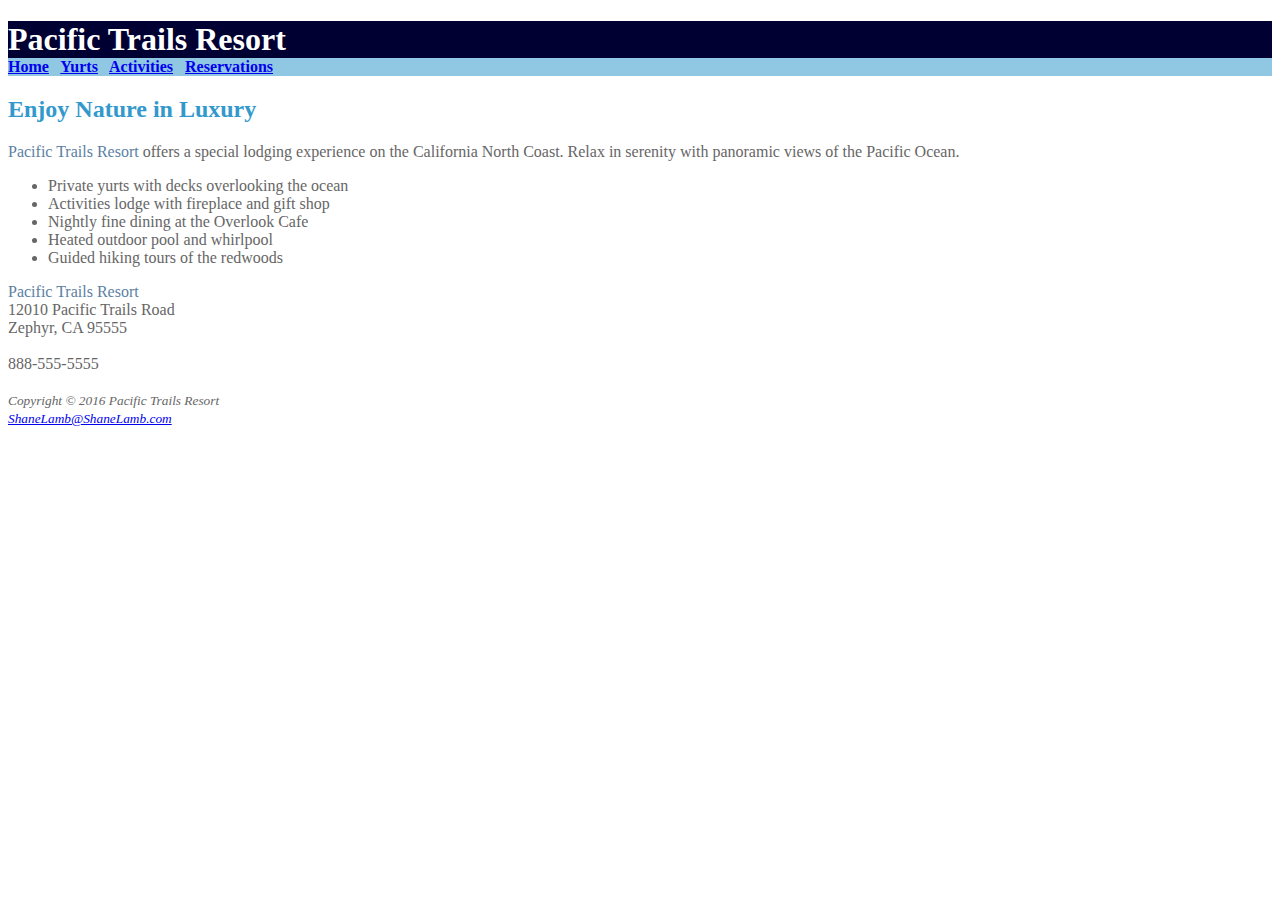
==== index.html @ 4e1e6158 "Create index.html" ====
<!DOCTYPE html>
<html lang="en">

<head>
    <title>Pacific Trails Resort</title>
    <meta charset="utf-8">
    <link rel="stylesheet" href="pacific.css">
</head>

<body>
    <header>
        <h1>Pacific Trails Resort</h1>
    </header>
    <nav>
        <b>
            <a href="index.html">Home</a> &nbsp;
            <a href=" yurts.html">Yurts</a> &nbsp;
            <a href="activities.html">Activities</a> &nbsp;
            <a href="reservations.html">Reservations</a>
          </b>
    </nav>
    <main>
        <h2>Enjoy Nature in Luxury</h2>
        <p><span class="resort">Pacific Trails Resort</span> offers a special lodging experience on the California North Coast. Relax in serenity with panoramic views of the Pacific Ocean.</p>

        <ul>
            <li>Private yurts with decks overlooking the ocean</li>
            <li>Activities lodge with fireplace and gift shop</li>
            <li>Nightly fine dining at the Overlook Cafe</li>
            <li>Heated outdoor pool and whirlpool</li>
            <li>Guided hiking tours of the redwoods</li>
        </ul>
        <div id="contact">
            <span class="resort">Pacific Trails Resort</span>
            <br> 12010 Pacific Trails Road
            <br> Zephyr, CA 95555
            <br>
            <br> 888-555-5555
        </div>
    </main>
    <footer>
        <br>
        <small><i>Copyright &copy; 2016 Pacific Trails Resort</i></small>
        <br>
        <small><i><a href="mailto:ShaneLamb@ShaneLamb.com">ShaneLamb@ShaneLamb.com</a></i></small>
    </footer>
</body>
---- pacific.css ----
body {
    background-color: #FFFFFF;
    color: #666666;
}

header {
    background-color: #000033;
    color: #FFFFFF;
}

nav {
    background-color: #90C7E3;
}

h1 {
    margin-bottom: 0;
}

h2 {
    color: #3399CC;
}

dt {
    color: #000033;
}

.resort {
    color: #5C7FA3;
}
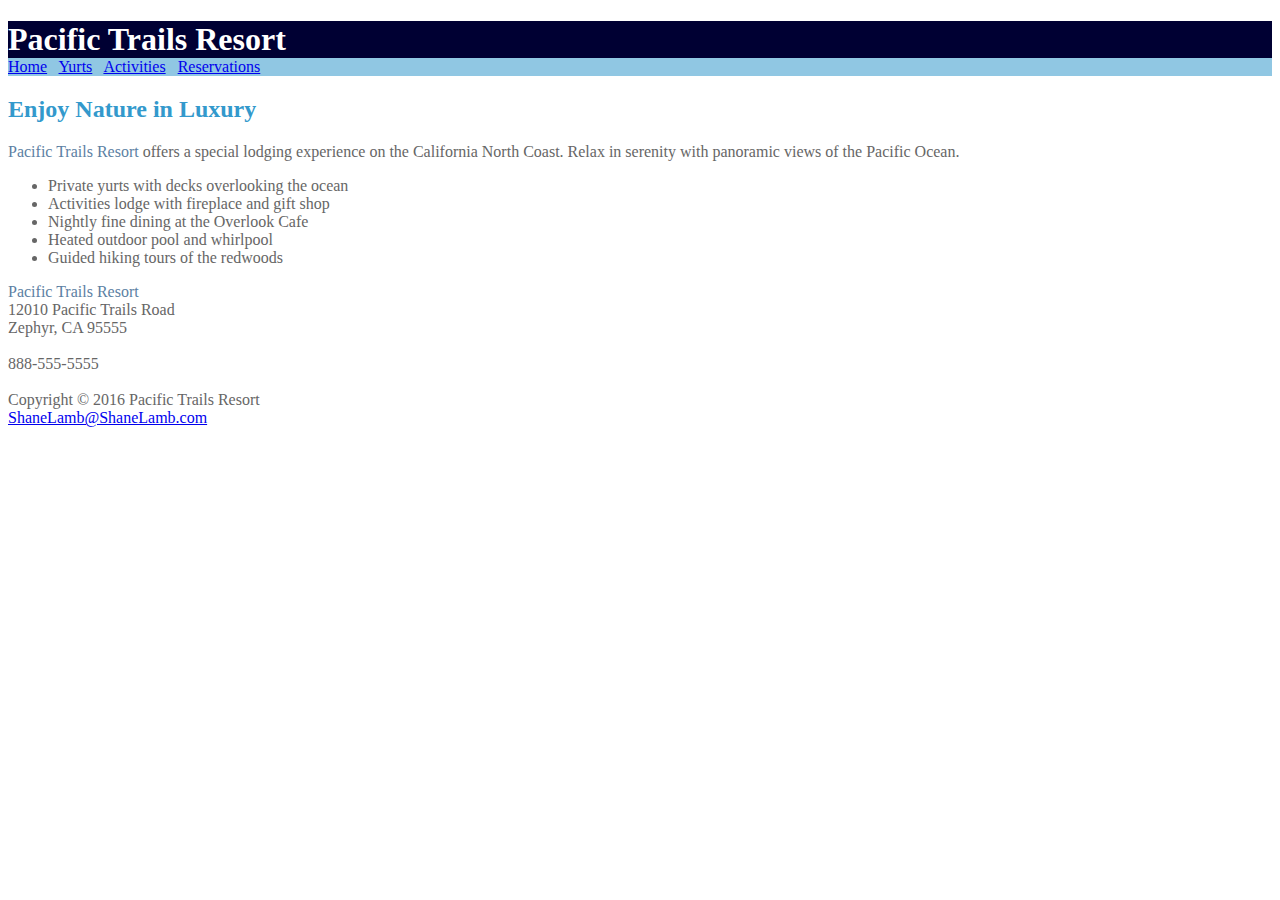
==== commit a82318ff: "Update index.html" ====
--- a/index.html
+++ b/index.html
@@ -8,40 +8,42 @@
 </head>
 
 <body>
-    <header>
-        <h1>Pacific Trails Resort</h1>
-    </header>
-    <nav>
-        <b>
+    <div id="wrapper">
+        <header>
+            <h1>Pacific Trails Resort</h1>
+        </header>
+        <nav>
             <a href="index.html">Home</a> &nbsp;
             <a href=" yurts.html">Yurts</a> &nbsp;
             <a href="activities.html">Activities</a> &nbsp;
             <a href="reservations.html">Reservations</a>
-          </b>
-    </nav>
-    <main>
-        <h2>Enjoy Nature in Luxury</h2>
-        <p><span class="resort">Pacific Trails Resort</span> offers a special lodging experience on the California North Coast. Relax in serenity with panoramic views of the Pacific Ocean.</p>
+        </nav>
+        <div id="homehero"></div>
+        <main>
+            <h2>Enjoy Nature in Luxury</h2>
+            <p><span class="resort">Pacific Trails Resort</span> offers a special lodging experience on the California North Coast. Relax in serenity with panoramic views of the Pacific Ocean.</p>
 
-        <ul>
-            <li>Private yurts with decks overlooking the ocean</li>
-            <li>Activities lodge with fireplace and gift shop</li>
-            <li>Nightly fine dining at the Overlook Cafe</li>
-            <li>Heated outdoor pool and whirlpool</li>
-            <li>Guided hiking tours of the redwoods</li>
-        </ul>
-        <div id="contact">
-            <span class="resort">Pacific Trails Resort</span>
-            <br> 12010 Pacific Trails Road
-            <br> Zephyr, CA 95555
+            <ul>
+                <li>Private yurts with decks overlooking the ocean</li>
+                <li>Activities lodge with fireplace and gift shop</li>
+                <li>Nightly fine dining at the Overlook Cafe</li>
+                <li>Heated outdoor pool and whirlpool</li>
+                <li>Guided hiking tours of the redwoods</li>
+            </ul>
+            <div id="contact">
+                <span class="resort">Pacific Trails Resort</span>
+                <br> 12010 Pacific Trails Road
+                <br> Zephyr, CA 95555
+                <br>
+                <br> 888-555-5555
+            </div>
+        </main>
+        <footer>
+            <br> Copyright &copy; 2016 Pacific Trails Resort
             <br>
-            <br> 888-555-5555
-        </div>
-    </main>
-    <footer>
-        <br>
-        <small><i>Copyright &copy; 2016 Pacific Trails Resort</i></small>
-        <br>
-        <small><i><a href="mailto:ShaneLamb@ShaneLamb.com">ShaneLamb@ShaneLamb.com</a></i></small>
-    </footer>
+            <a href="mailto:ShaneLamb@ShaneLamb.com">ShaneLamb@ShaneLamb.com</a>
+        </footer>
+    </div>
 </body>
+
+</html>
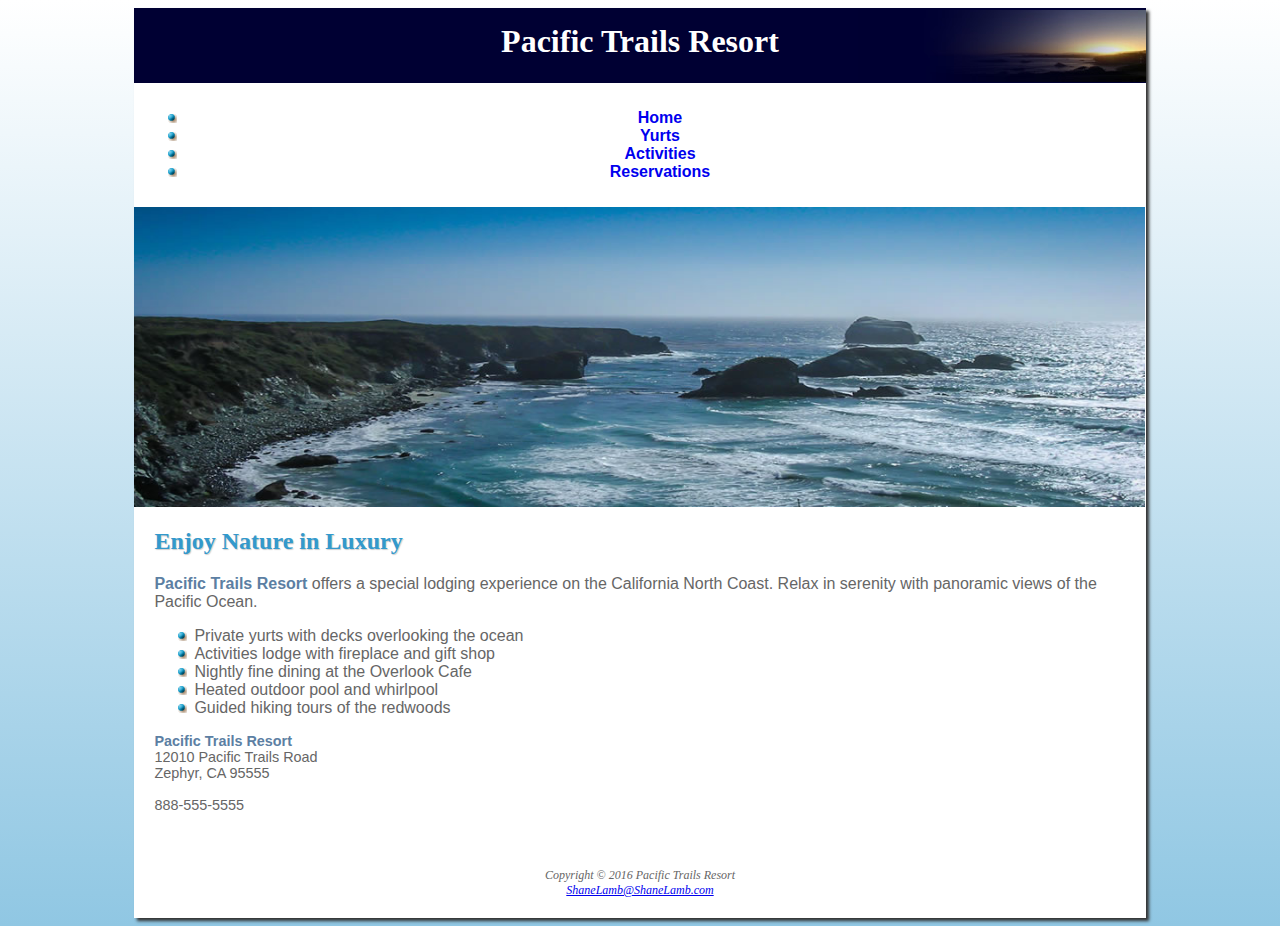
==== commit 4344ae77: "Update index.html" ====
--- a/index.html
+++ b/index.html
@@ -13,10 +13,12 @@
             <h1>Pacific Trails Resort</h1>
         </header>
         <nav>
-            <a href="index.html">Home</a> &nbsp;
-            <a href=" yurts.html">Yurts</a> &nbsp;
-            <a href="activities.html">Activities</a> &nbsp;
-            <a href="reservations.html">Reservations</a>
+            <ul>
+                <li><a href="index.html">Home</a></li>
+                <li><a href="yurts.html">Yurts</a></li>
+                <li><a href="activities.html">Activities</a></li>
+                <li><a href="reservations.html">Reservations</a></li>
+            </ul>
         </nav>
         <div id="homehero"></div>
         <main>
--- a/pacific.css
+++ b/pacific.css
@@ -1,23 +1,64 @@
 body {
-    background-color: #FFFFFF;
+    background-color: #90c7e3;
+    background-image: linear-gradient(to bottom, #ffffff, #90c7e3);
+    background-repeat: no-repeat;
     color: #666666;
+    font-family: Arial, Helvetica, sans-serif;
 }
 
 header {
+    background-image: url(sunset.jpg);
+    background-repeat: no-repeat;
+    background-position: right;
     background-color: #000033;
     color: #FFFFFF;
+    height: 60px;
+    text-align: center;
+    padding-top: 15px;
+}
+
+main {
+    padding: 1px 20px 20px 20px;
+    display: block;
 }
 
 nav {
-    background-color: #90C7E3;
+    background-color: #ffffff;
+    font-weight: bold;
+    text-align: center;
+    padding: 10px;
+}
+
+nav a {
+    text-decoration: none;
 }
 
 h1 {
+    font-family: Georgia, "Times New Roman", serif;
+    margin-top: 0;
     margin-bottom: 0;
 }
 
 h2 {
+    font-family: Georgia, "Times New Roman", serif;
     color: #3399CC;
+    text-shadow: 1px 1px 1px #cccccc;
+}
+
+h3 {
+    font-family: Georgia, "Times New Roman", serif;
+}
+
+ul {
+    list-style-image: url(marker.gif);
+}
+
+footer {
+    font-size: 75%;
+    font-style: italic;
+    text-align: center;
+    font-family: Georgia, "Times New Roman", serif;
+    padding: 20px;
 }
 
 dt {
@@ -25,5 +66,41 @@
 }
 
 .resort {
+    font-weight: bold;
     color: #5C7FA3;
 }
+
+#contact {
+    font-size: 90%;
+}
+
+#wrapper {
+    margin-left: auto;
+    margin-right: auto;
+    width: 80%;
+    background-color: #ffffff;
+    min-width: 960px;
+    max-width: 2048px;
+    box-shadow: 3px 3px 3px #333333;
+}
+
+#homehero {
+    height: 300px;
+    background-image: url(coasthero.jpg);
+    background-repeat: no-repeat;
+    background-size: 100% 100%
+}
+
+#yurthero {
+    height: 300px;
+    background-image: url(yurthero.jpg);
+    background-repeat: no-repeat;
+    background-size: 100% 100%
+}
+
+#trailhero {
+    height: 300px;
+    background-image: url(trailhero.jpg);
+    background-repeat: no-repeat;
+    background-size: 100% 100%
+}
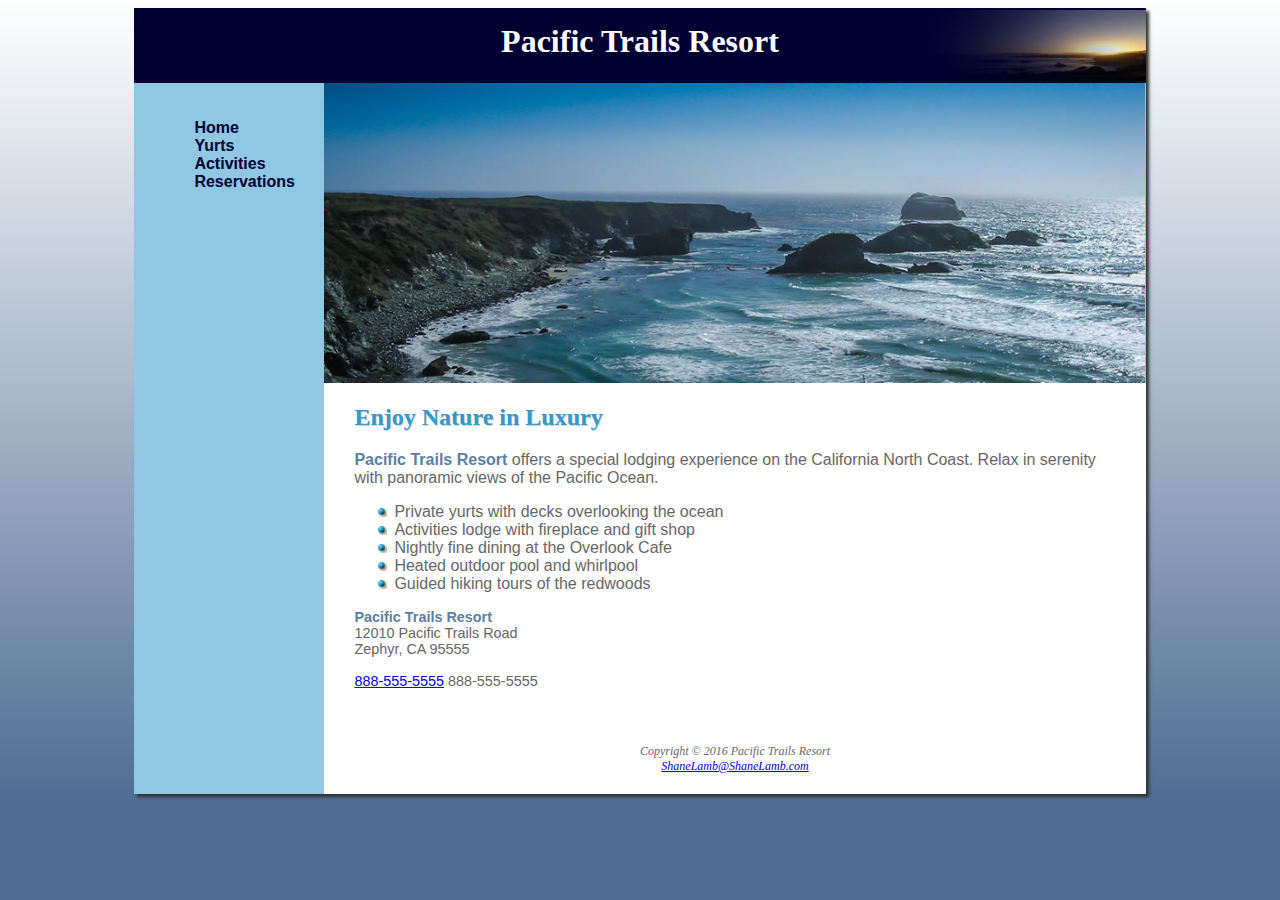
==== commit 8606c4af: "Update index.html" ====
--- a/index.html
+++ b/index.html
@@ -5,15 +5,21 @@
     <title>Pacific Trails Resort</title>
     <meta charset="utf-8">
     <link rel="stylesheet" href="pacific.css">
+    <meta name="viewport" content="width=device-width,
+     initial-scale=1.0">
+    <!--[if lt IE 9]>
+<script src="http://html5shim.googlecode.com/svn/trunk/html5.js">
+</script>
+<![endif]-->
 </head>
 
 <body>
     <div id="wrapper">
-        <header>
+        <header id="header">
             <h1>Pacific Trails Resort</h1>
         </header>
         <nav>
-            <ul>
+            <ul id="ulnav">
                 <li><a href="index.html">Home</a></li>
                 <li><a href="yurts.html">Yurts</a></li>
                 <li><a href="activities.html">Activities</a></li>
@@ -37,8 +43,10 @@
                 <br> 12010 Pacific Trails Road
                 <br> Zephyr, CA 95555
                 <br>
-                <br> 888-555-5555
+                <br> <a id="mobile" href="tel:888-555-5555">888-555-5555</a>
+                <span id="desktop">888-555-5555</span>
             </div>
+
         </main>
         <footer>
             <br> Copyright &copy; 2016 Pacific Trails Resort
--- a/pacific.css
+++ b/pacific.css
@@ -1,11 +1,10 @@
 body {
-    background-color: #90c7e3;
-    background-image: linear-gradient(to bottom, #ffffff, #90c7e3);
+    background-color: #4f6d93;
+    background-image: linear-gradient(to bottom, #ffffff, #4f6d93);
     background-repeat: no-repeat;
     color: #666666;
     font-family: Arial, Helvetica, sans-serif;
 }
-
 header {
     background-image: url(sunset.jpg);
     background-repeat: no-repeat;
@@ -20,17 +19,37 @@
 main {
     padding: 1px 20px 20px 20px;
     display: block;
+    background-color: #ffffff;
+    margin-left: 190px;
+    padding-left: 30px;
 }
 
 nav {
-    background-color: #ffffff;
     font-weight: bold;
-    text-align: center;
-    padding: 10px;
+    padding: 20px;
+    float: left;
+    width: 160px;
+}
+
+nav ul {
+    text-decoration: none;
+    list-style-type: none;
 }
 
 nav a {
     text-decoration: none;
+}
+
+nav a:link {
+    color: #000033;
+}
+
+nav a:visited {
+    color: #344873;
+}
+
+nav a:hover {
+    color: #ffffff
 }
 
 h1 {
@@ -47,18 +66,21 @@
 
 h3 {
     font-family: Georgia, "Times New Roman", serif;
+    color: #000033;
 }
 
-ul {
+main ul {
     list-style-image: url(marker.gif);
 }
 
 footer {
+    background-color: #ffffff;
     font-size: 75%;
     font-style: italic;
     text-align: center;
     font-family: Georgia, "Times New Roman", serif;
     padding: 20px;
+    margin-left: 190px;
 }
 
 dt {
@@ -78,7 +100,7 @@
     margin-left: auto;
     margin-right: auto;
     width: 80%;
-    background-color: #ffffff;
+    background-color: #90c7e3;
     min-width: 960px;
     max-width: 2048px;
     box-shadow: 3px 3px 3px #333333;
@@ -88,19 +110,22 @@
     height: 300px;
     background-image: url(coasthero.jpg);
     background-repeat: no-repeat;
-    background-size: 100% 100%
+    background-size: 100% 100%;
+    margin-left: 190px;
 }
 
 #yurthero {
     height: 300px;
     background-image: url(yurthero.jpg);
     background-repeat: no-repeat;
-    background-size: 100% 100%
+    background-size: 100% 100%;
+    margin-left: 190px;
 }
 
 #trailhero {
     height: 300px;
     background-image: url(trailhero.jpg);
     background-repeat: no-repeat;
-    background-size: 100% 100%
+    background-size: 100% 100%;
+    margin-left: 190px;
 }
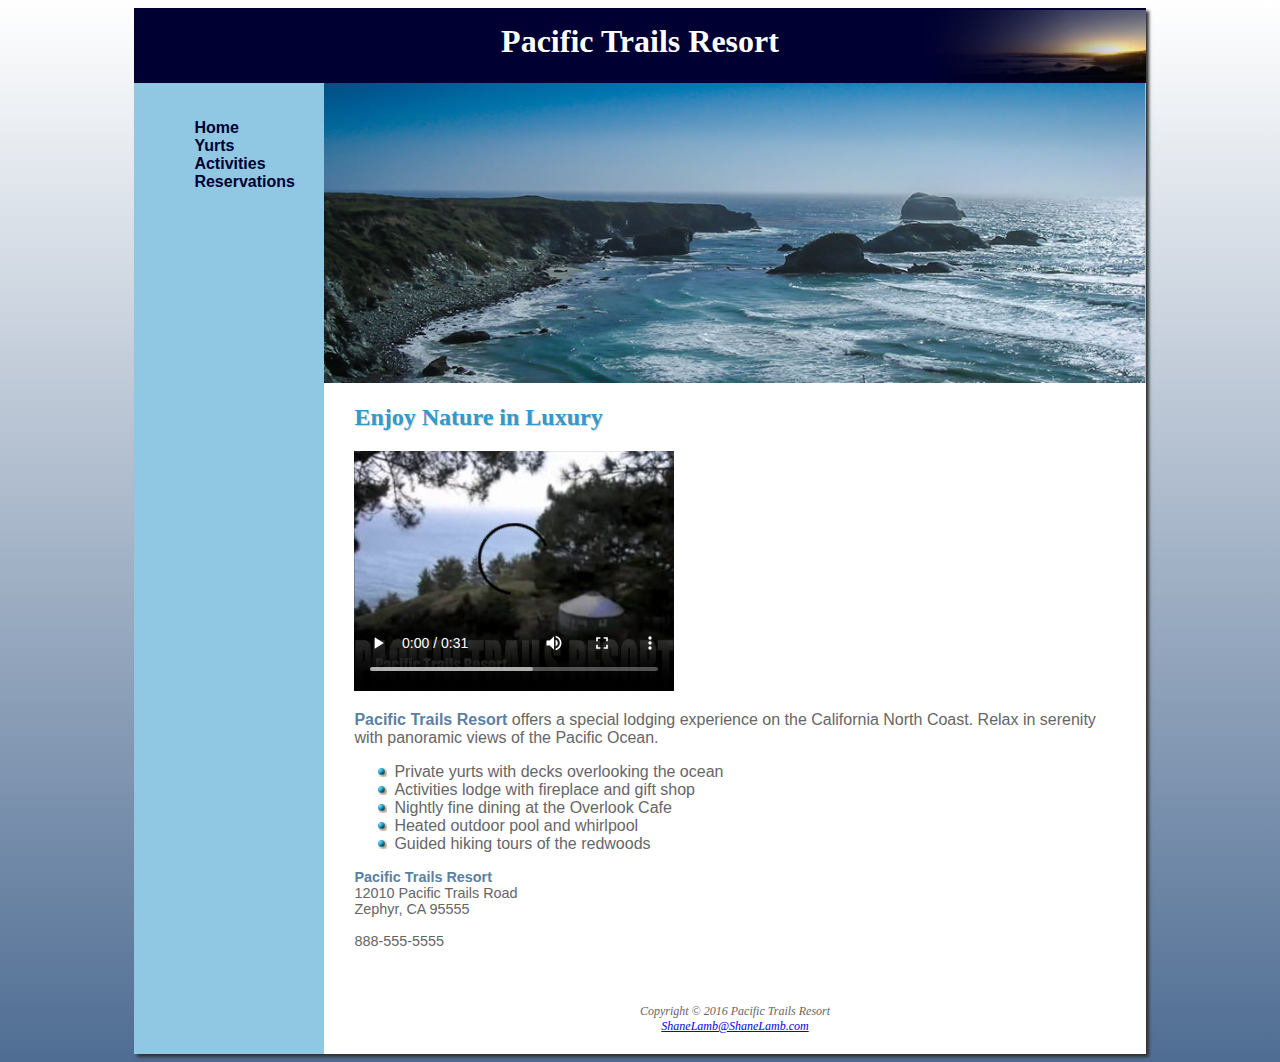
==== commit 31fda9fc: "Added files via upload" ====
--- a/index.html
+++ b/index.html
@@ -1,59 +1,67 @@
-<!DOCTYPE html>
-<html lang="en">
-
-<head>
-    <title>Pacific Trails Resort</title>
-    <meta charset="utf-8">
-    <link rel="stylesheet" href="pacific.css">
-    <meta name="viewport" content="width=device-width,
-     initial-scale=1.0">
-    <!--[if lt IE 9]>
-<script src="http://html5shim.googlecode.com/svn/trunk/html5.js">
-</script>
-<![endif]-->
-</head>
-
-<body>
-    <div id="wrapper">
-        <header id="header">
-            <h1>Pacific Trails Resort</h1>
-        </header>
-        <nav>
-            <ul id="ulnav">
-                <li><a href="index.html">Home</a></li>
-                <li><a href="yurts.html">Yurts</a></li>
-                <li><a href="activities.html">Activities</a></li>
-                <li><a href="reservations.html">Reservations</a></li>
-            </ul>
-        </nav>
-        <div id="homehero"></div>
-        <main>
-            <h2>Enjoy Nature in Luxury</h2>
-            <p><span class="resort">Pacific Trails Resort</span> offers a special lodging experience on the California North Coast. Relax in serenity with panoramic views of the Pacific Ocean.</p>
-
-            <ul>
-                <li>Private yurts with decks overlooking the ocean</li>
-                <li>Activities lodge with fireplace and gift shop</li>
-                <li>Nightly fine dining at the Overlook Cafe</li>
-                <li>Heated outdoor pool and whirlpool</li>
-                <li>Guided hiking tours of the redwoods</li>
-            </ul>
-            <div id="contact">
-                <span class="resort">Pacific Trails Resort</span>
-                <br> 12010 Pacific Trails Road
-                <br> Zephyr, CA 95555
-                <br>
-                <br> <a id="mobile" href="tel:888-555-5555">888-555-5555</a>
-                <span id="desktop">888-555-5555</span>
-            </div>
-
-        </main>
-        <footer>
-            <br> Copyright &copy; 2016 Pacific Trails Resort
-            <br>
-            <a href="mailto:ShaneLamb@ShaneLamb.com">ShaneLamb@ShaneLamb.com</a>
-        </footer>
-    </div>
-</body>
-
-</html>
+<!DOCTYPE html>
+<html lang="en">
+
+<head>
+    <title>Pacific Trails Resort</title>
+    <meta charset="utf-8">
+    <link rel="stylesheet" href="pacific.css">
+    <meta name="viewport" content="width=device-width,
+     initial-scale=1.0">
+    <!--[if lt IE 9]>
+<script src="http://html5shim.googlecode.com/svn/trunk/html5.js">
+</script>
+<![endif]-->
+</head>
+
+<body>
+    <div id="wrapper">
+        <header id="header">
+            <h1>Pacific Trails Resort</h1>
+        </header>
+        <nav>
+            <ul id="ulnav">
+                <li><a href="index.html">Home</a></li>
+                <li><a href="yurts.html">Yurts</a></li>
+                <li><a href="activities.html">Activities</a></li>
+                <li><a href="reservations.html">Reservations</a></li>
+            </ul>
+        </nav>
+        <div id="homehero"></div>
+        <main>
+            <h2>Enjoy Nature in Luxury</h2>
+            <video controls="controls" poster="pacifictrailsresort.jpg" width="320" height="240">
+            <source src="PacificTrailsResort.mp4" type="video/mp4">
+            <source src="PacificTrailsResort.ogv" type="video/ogg">
+            <embed type="application/x-shockwave-flash"
+                   src="pacifictrailsresort.swf" quality="high"
+                   width="320" height="240"
+                   title="Pacific Trails Resort">
+            </video>
+            <p><span class="resort">Pacific Trails Resort</span> offers a special lodging experience on the California North Coast. Relax in serenity with panoramic views of the Pacific Ocean.</p>
+
+            <ul>
+                <li>Private yurts with decks overlooking the ocean</li>
+                <li>Activities lodge with fireplace and gift shop</li>
+                <li>Nightly fine dining at the Overlook Cafe</li>
+                <li>Heated outdoor pool and whirlpool</li>
+                <li>Guided hiking tours of the redwoods</li>
+            </ul>
+            <div id="contact">
+                <span class="resort">Pacific Trails Resort</span>
+                <br> 12010 Pacific Trails Road
+                <br> Zephyr, CA 95555
+                <br>
+                <br> <a id="mobile" href="tel:888-555-5555">888-555-5555</a>
+                <span id="desktop">888-555-5555</span>
+            </div>
+
+        </main>
+        <footer>
+            <br> Copyright &copy; 2016 Pacific Trails Resort
+            <br>
+            <a href="mailto:ShaneLamb@ShaneLamb.com">ShaneLamb@ShaneLamb.com</a>
+        </footer>
+    </div>
+</body>
+
+</html>--- a/pacific.css
+++ b/pacific.css
@@ -5,6 +5,7 @@
     color: #666666;
     font-family: Arial, Helvetica, sans-serif;
 }
+
 header {
     background-image: url(sunset.jpg);
     background-repeat: no-repeat;
@@ -83,13 +84,53 @@
     margin-left: 190px;
 }
 
+header,
+main,
+nav,
+footer,
+figure,
+figcaption,
+aside,
+section,
+article {
+    display: block;
+}
+
 dt {
     color: #000033;
+}
+
+table {
+    border: 1px solid #3399cc;
+    width: 80%;
+    border-spacing: 0;
+}
+
+th,
+td {
+    padding: 5px;
+    border: 1px solid #3399cc;
+}
+
+td {
+    text-align: center;
+}
+
+tr:nth-of-type(odd) {
+    background-color: #f5fafc;
+}
+
+.text {
+    text-align: left;
 }
 
 .resort {
     font-weight: bold;
     color: #5C7FA3;
+}
+
+.text {
+    text-align: left;
 }
 
 #contact {
@@ -129,3 +170,98 @@
     background-size: 100% 100%;
     margin-left: 190px;
 }
+
+#mobile {
+    display: none;
+}
+
+#desktop {
+    display: inline;
+}
+
+@media only screen and (max-width: 64em) {
+    body {
+        margin: 0;
+        background-color: #ffffff
+    }
+    #wrapper {
+        min-width: 0;
+        width: auto;
+        box-shadow: none;
+    }
+    main {
+        margin-left: 0;
+    }
+    nav {
+        float: none;
+        width: auto;
+        text-align: center;
+        padding: .5em;
+    }
+    nav li {
+        display: inline;
+        padding: .25em .75em .25em .75em;
+    }
+    #homehero {
+        margin-left: 0;
+        height: 200px;
+    }
+    #yurthero {
+        margin-left: 0;
+        height: 200px;
+    }
+    #trailhero {
+        margin-left: 0;
+        height: 200px;
+    }
+    footer {
+        margin-left: 0;
+    }
+}
+
+@media only screen and (max-width: 37.5em) {
+    main {
+        padding: .1em 1em .1em 1em;
+        font-size: 90%;
+    }
+    h1 {
+        font-size: 1.5em;
+    }
+    nav {
+        padding: 0;
+    }
+    nav li {
+        display: block;
+        margin: 0;
+        border-bottom: 2px solid #330000;
+    }
+    nav a {
+        display: block;
+    }
+    #header {
+        padding-top: 1em;
+    }
+    #ulnav {
+        padding-left: 0px;
+        margin-top: 0px;
+        margin-bottom: 0px;
+    }
+    #homehero {
+        background-image: none;
+        height: 0;
+    }
+    #yurthero {
+        background-image: none;
+        height: 0;
+    }
+    #trailhero {
+        background-image: none;
+        height: 0;
+    }
+    #mobile {
+        display: inline;
+    }
+    #desktop {
+        display: none;
+    }
+}
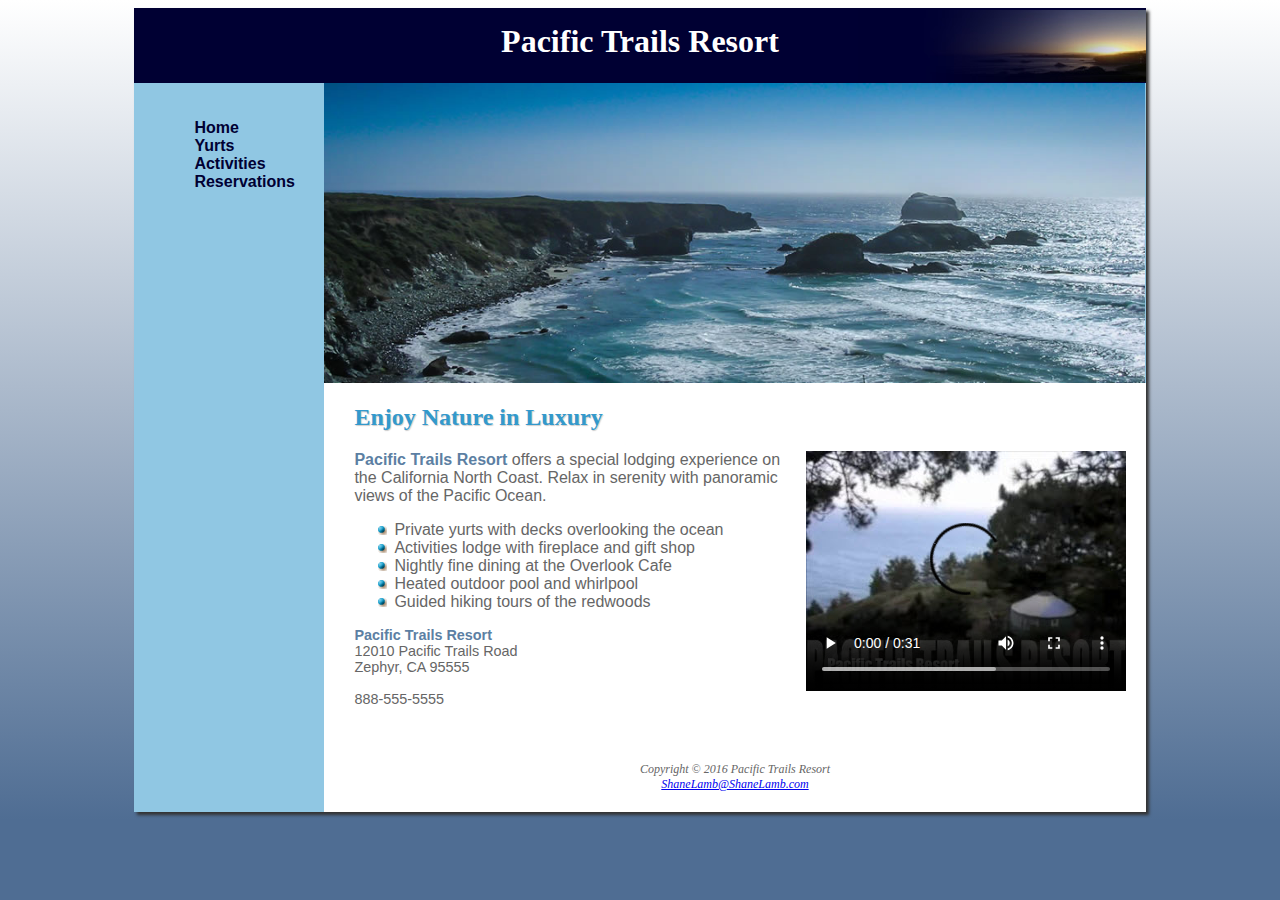
==== commit 1addc5b0: "Added files via upload" ====
--- a/index.html
+++ b/index.html
@@ -7,6 +7,9 @@
     <link rel="stylesheet" href="pacific.css">
     <meta name="viewport" content="width=device-width,
      initial-scale=1.0">
+    <meta name="description" content="Pacific Trails Resort, a luxury resort that caters to outdoor enthusiasts
+                                      through unique accommodation, nature hikes and proximity to the ocean and 
+                                      a state park.">
     <!--[if lt IE 9]>
 <script src="http://html5shim.googlecode.com/svn/trunk/html5.js">
 </script>
@@ -30,12 +33,9 @@
         <main>
             <h2>Enjoy Nature in Luxury</h2>
             <video controls="controls" poster="pacifictrailsresort.jpg" width="320" height="240">
-            <source src="PacificTrailsResort.mp4" type="video/mp4">
-            <source src="PacificTrailsResort.ogv" type="video/ogg">
-            <embed type="application/x-shockwave-flash"
-                   src="pacifictrailsresort.swf" quality="high"
-                   width="320" height="240"
-                   title="Pacific Trails Resort">
+                <source src="PacificTrailsResort.mp4" type="video/mp4">
+                <source src="PacificTrailsResort.ogv" type="video/ogg">
+                <embed type="application/x-shockwave-flash" src="pacifictrailsresort.swf" quality="high" width="320" height="240" title="Pacific Trails Resort">
             </video>
             <p><span class="resort">Pacific Trails Resort</span> offers a special lodging experience on the California North Coast. Relax in serenity with panoramic views of the Pacific Ocean.</p>
 
--- a/pacific.css
+++ b/pacific.css
@@ -1,267 +1,293 @@
-body {
-    background-color: #4f6d93;
-    background-image: linear-gradient(to bottom, #ffffff, #4f6d93);
-    background-repeat: no-repeat;
-    color: #666666;
-    font-family: Arial, Helvetica, sans-serif;
-}
-
-header {
-    background-image: url(sunset.jpg);
-    background-repeat: no-repeat;
-    background-position: right;
-    background-color: #000033;
-    color: #FFFFFF;
-    height: 60px;
-    text-align: center;
-    padding-top: 15px;
-}
-
-main {
-    padding: 1px 20px 20px 20px;
-    display: block;
-    background-color: #ffffff;
-    margin-left: 190px;
-    padding-left: 30px;
-}
-
-nav {
-    font-weight: bold;
-    padding: 20px;
-    float: left;
-    width: 160px;
-}
-
-nav ul {
-    text-decoration: none;
-    list-style-type: none;
-}
-
-nav a {
-    text-decoration: none;
-}
-
-nav a:link {
-    color: #000033;
-}
-
-nav a:visited {
-    color: #344873;
-}
-
-nav a:hover {
-    color: #ffffff
-}
-
-h1 {
-    font-family: Georgia, "Times New Roman", serif;
-    margin-top: 0;
-    margin-bottom: 0;
-}
-
-h2 {
-    font-family: Georgia, "Times New Roman", serif;
-    color: #3399CC;
-    text-shadow: 1px 1px 1px #cccccc;
-}
-
-h3 {
-    font-family: Georgia, "Times New Roman", serif;
-    color: #000033;
-}
-
-main ul {
-    list-style-image: url(marker.gif);
-}
-
-footer {
-    background-color: #ffffff;
-    font-size: 75%;
-    font-style: italic;
-    text-align: center;
-    font-family: Georgia, "Times New Roman", serif;
-    padding: 20px;
-    margin-left: 190px;
-}
-
-header,
-main,
-nav,
-footer,
-figure,
-figcaption,
-aside,
-section,
-article {
-    display: block;
-}
-
-dt {
-    color: #000033;
-}
-
-table {
-    border: 1px solid #3399cc;
-    width: 80%;
-    border-spacing: 0;
-}
-
-th,
-td {
-    padding: 5px;
-    border: 1px solid #3399cc;
-}
-
-td {
-    text-align: center;
-}
-
-tr:nth-of-type(odd) {
-    background-color: #f5fafc;
-}
-
-.text {
-    text-align: left;
-}
-
-.resort {
-    font-weight: bold;
-    color: #5C7FA3;
-}
-
-.text {
-    text-align: left;
-}
-
-#contact {
-    font-size: 90%;
-}
-
-#wrapper {
-    margin-left: auto;
-    margin-right: auto;
-    width: 80%;
-    background-color: #90c7e3;
-    min-width: 960px;
-    max-width: 2048px;
-    box-shadow: 3px 3px 3px #333333;
-}
-
-#homehero {
-    height: 300px;
-    background-image: url(coasthero.jpg);
-    background-repeat: no-repeat;
-    background-size: 100% 100%;
-    margin-left: 190px;
-}
-
-#yurthero {
-    height: 300px;
-    background-image: url(yurthero.jpg);
-    background-repeat: no-repeat;
-    background-size: 100% 100%;
-    margin-left: 190px;
-}
-
-#trailhero {
-    height: 300px;
-    background-image: url(trailhero.jpg);
-    background-repeat: no-repeat;
-    background-size: 100% 100%;
-    margin-left: 190px;
-}
-
-#mobile {
-    display: none;
-}
-
-#desktop {
-    display: inline;
-}
-
-@media only screen and (max-width: 64em) {
-    body {
-        margin: 0;
-        background-color: #ffffff
-    }
-    #wrapper {
-        min-width: 0;
-        width: auto;
-        box-shadow: none;
-    }
-    main {
-        margin-left: 0;
-    }
-    nav {
-        float: none;
-        width: auto;
-        text-align: center;
-        padding: .5em;
-    }
-    nav li {
-        display: inline;
-        padding: .25em .75em .25em .75em;
-    }
-    #homehero {
-        margin-left: 0;
-        height: 200px;
-    }
-    #yurthero {
-        margin-left: 0;
-        height: 200px;
-    }
-    #trailhero {
-        margin-left: 0;
-        height: 200px;
-    }
-    footer {
-        margin-left: 0;
-    }
-}
-
-@media only screen and (max-width: 37.5em) {
-    main {
-        padding: .1em 1em .1em 1em;
-        font-size: 90%;
-    }
-    h1 {
-        font-size: 1.5em;
-    }
-    nav {
-        padding: 0;
-    }
-    nav li {
-        display: block;
-        margin: 0;
-        border-bottom: 2px solid #330000;
-    }
-    nav a {
-        display: block;
-    }
-    #header {
-        padding-top: 1em;
-    }
-    #ulnav {
-        padding-left: 0px;
-        margin-top: 0px;
-        margin-bottom: 0px;
-    }
-    #homehero {
-        background-image: none;
-        height: 0;
-    }
-    #yurthero {
-        background-image: none;
-        height: 0;
-    }
-    #trailhero {
-        background-image: none;
-        height: 0;
-    }
-    #mobile {
-        display: inline;
-    }
-    #desktop {
-        display: none;
-    }
-}
+body {
+    background-color: #4f6d93;
+    background-image: linear-gradient(to bottom, #ffffff, #4f6d93);
+    background-repeat: no-repeat;
+    color: #666666;
+    font-family: Arial, Helvetica, sans-serif;
+}
+
+header {
+    background-image: url(sunset.jpg);
+    background-repeat: no-repeat;
+    background-position: right;
+    background-color: #000033;
+    color: #FFFFFF;
+    height: 60px;
+    text-align: center;
+    padding-top: 15px;
+}
+
+main {
+    padding: 1px 20px 20px 20px;
+    display: block;
+    background-color: #ffffff;
+    margin-left: 190px;
+    padding-left: 30px;
+}
+
+nav {
+    font-weight: bold;
+    padding: 20px;
+    float: left;
+    width: 160px;
+}
+
+nav ul {
+    text-decoration: none;
+    list-style-type: none;
+}
+
+nav a {
+    text-decoration: none;
+}
+
+nav a:link {
+    color: #000033;
+}
+
+nav a:visited {
+    color: #344873;
+}
+
+nav a:hover {
+    color: #ffffff
+}
+
+h1 {
+    font-family: Georgia, "Times New Roman", serif;
+    margin-top: 0;
+    margin-bottom: 0;
+}
+
+h2 {
+    font-family: Georgia, "Times New Roman", serif;
+    color: #3399CC;
+    text-shadow: 1px 1px 1px #cccccc;
+}
+
+h3 {
+    font-family: Georgia, "Times New Roman", serif;
+    color: #000033;
+}
+
+main ul {
+    list-style-image: url(marker.gif);
+}
+
+footer {
+    background-color: #ffffff;
+    font-size: 75%;
+    font-style: italic;
+    text-align: center;
+    font-family: Georgia, "Times New Roman", serif;
+    padding: 20px;
+    margin-left: 190px;
+}
+
+header,
+main,
+nav,
+footer,
+figure,
+figcaption,
+aside,
+section,
+article {
+    display: block;
+}
+
+dt {
+    color: #000033;
+}
+
+table {
+    border: 1px solid #3399cc;
+    width: 80%;
+    border-spacing: 0;
+}
+
+th,
+td {
+    padding: 5px;
+    border: 1px solid #3399cc;
+}
+
+td {
+    text-align: center;
+}
+
+tr:nth-of-type(odd) {
+    background-color: #f5fafc;
+}
+
+.text {
+    text-align: left;
+}
+
+.resort {
+    font-weight: bold;
+    color: #5C7FA3;
+}
+
+.text {
+    text-align: left;
+}
+
+#contact {
+    font-size: 90%;
+}
+
+#wrapper {
+    margin-left: auto;
+    margin-right: auto;
+    width: 80%;
+    background-color: #90c7e3;
+    min-width: 960px;
+    max-width: 2048px;
+    box-shadow: 3px 3px 3px #333333;
+}
+
+#homehero {
+    height: 300px;
+    background-image: url(coasthero.jpg);
+    background-repeat: no-repeat;
+    background-size: 100% 100%;
+    margin-left: 190px;
+}
+
+#yurthero {
+    height: 300px;
+    background-image: url(yurthero.jpg);
+    background-repeat: no-repeat;
+    background-size: 100% 100%;
+    margin-left: 190px;
+}
+
+#trailhero {
+    height: 300px;
+    background-image: url(trailhero.jpg);
+    background-repeat: no-repeat;
+    background-size: 100% 100%;
+    margin-left: 190px;
+}
+
+#mobile {
+    display: none;
+}
+
+#desktop {
+    display: inline;
+}
+
+label { float: left;
+        display: block;
+        text-align: right;
+        width: 120px;
+        padding-right: 10px;}
+input { display: block;
+        margin-bottom: 20px;}
+textarea { display: block;
+        margin-bottom: 20px;}
+input[type="submit"] { margin-left: 130px;}
+label { float: left;
+        display: block;
+        text-align: right;
+        width: 120px;
+        padding-right: 10px;}
+input { display: block;
+        margin-bottom: 20px;}
+textarea { display: block;
+        margin-bottom: 20px;}
+input[type="submit"] { margin-left: 130px;}
+video, embed { float: right; 
+               padding-left: 20px;}
+
+@media only screen and (max-width: 64em) {
+    body {
+        margin: 0;
+        background-color: #ffffff
+    }
+    #wrapper {
+        min-width: 0;
+        width: auto;
+        box-shadow: none;
+    }
+    main {
+        margin-left: 0;
+    }
+    nav {
+        float: none;
+        width: auto;
+        text-align: center;
+        padding: .5em;
+    }
+    nav li {
+        display: inline;
+        padding: .25em .75em .25em .75em;
+    }
+    #homehero {
+        margin-left: 0;
+        height: 200px;
+    }
+    #yurthero {
+        margin-left: 0;
+        height: 200px;
+    }
+    #trailhero {
+        margin-left: 0;
+        height: 200px;
+    }
+    footer {
+        margin-left: 0;
+    }
+}
+
+@media only screen and (max-width: 37.5em) {
+    main {
+        padding: .1em 1em .1em 1em;
+        font-size: 90%;
+    }
+    h1 {
+        font-size: 1.5em;
+    }
+    nav {
+        padding: 0;
+    }
+    nav li {
+        display: block;
+        margin: 0;
+        border-bottom: 2px solid #330000;
+    }
+    nav a {
+        display: block;
+    }
+    label { float: none;
+            text-align: left;}
+    input[type="submit"] { margin-left: 0;}
+    #header {
+        padding-top: 1em;
+    }
+    #ulnav {
+        padding-left: 0px;
+        margin-top: 0px;
+        margin-bottom: 0px;
+    }
+    #homehero {
+        background-image: none;
+        height: 0;
+    }
+    #yurthero {
+        background-image: none;
+        height: 0;
+    }
+    #trailhero {
+        background-image: none;
+        height: 0;
+    }
+    #mobile {
+        display: inline;
+    }
+    #desktop {
+        display: none;
+    }
+}